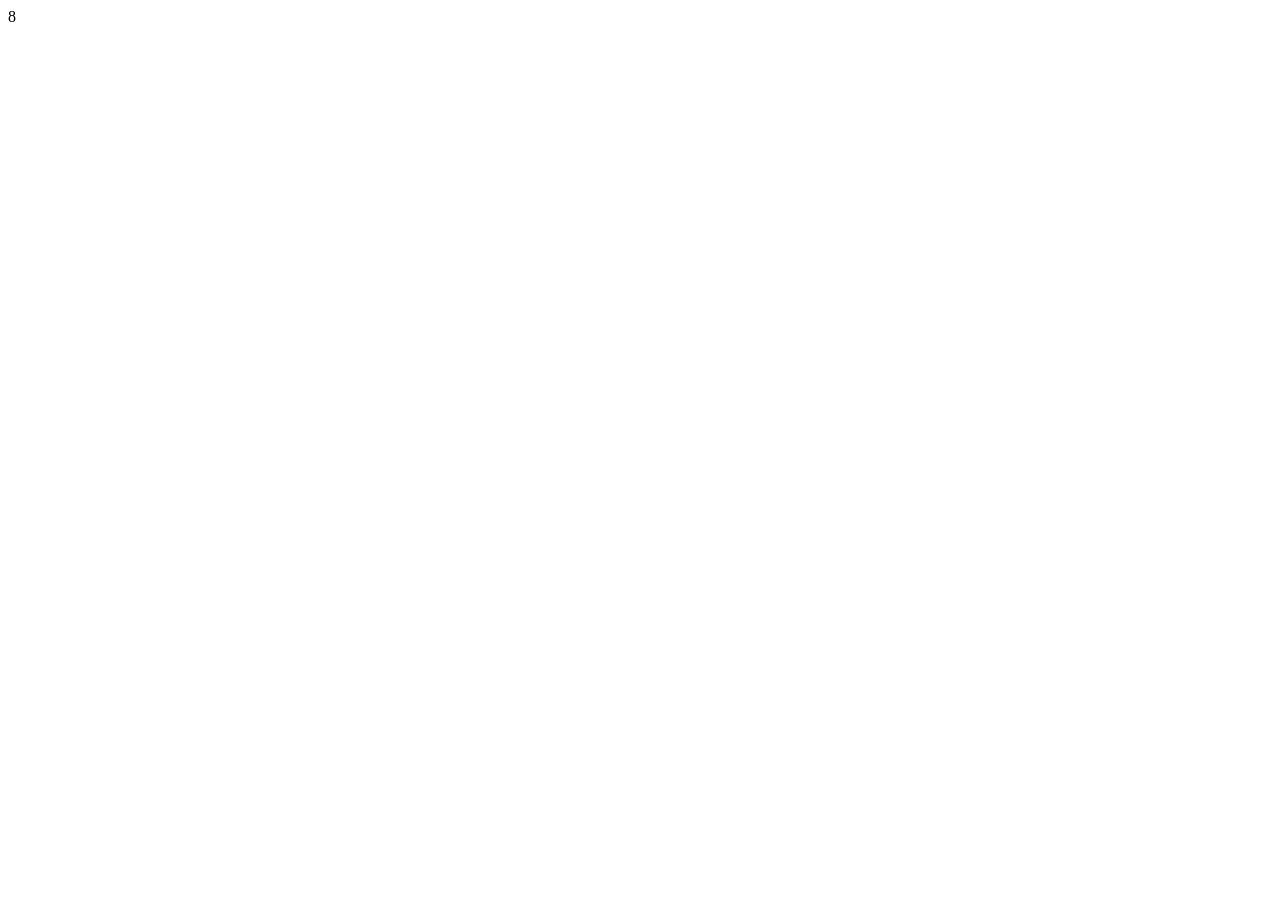
==== TP-1/index.html @ 84e8b26b "Se hicieron el ejercicio 1, 2 y 3" ====
<!DOCTYPE html>
<html lang="es">
  <head>
    <meta charset="UTF-8" />
    <meta name="viewport" content="width=device-width, initial-scale=1.0" />
    <title>TP-1</title>
  </head>
  <body>
    <!-- <script src="./ejercicio-1.js"></script> -->
    <!-- <script src="./ejercicio-2.js"></script> -->
    <script src="./ejercicio-3.js"></script>
  </body>
</html>
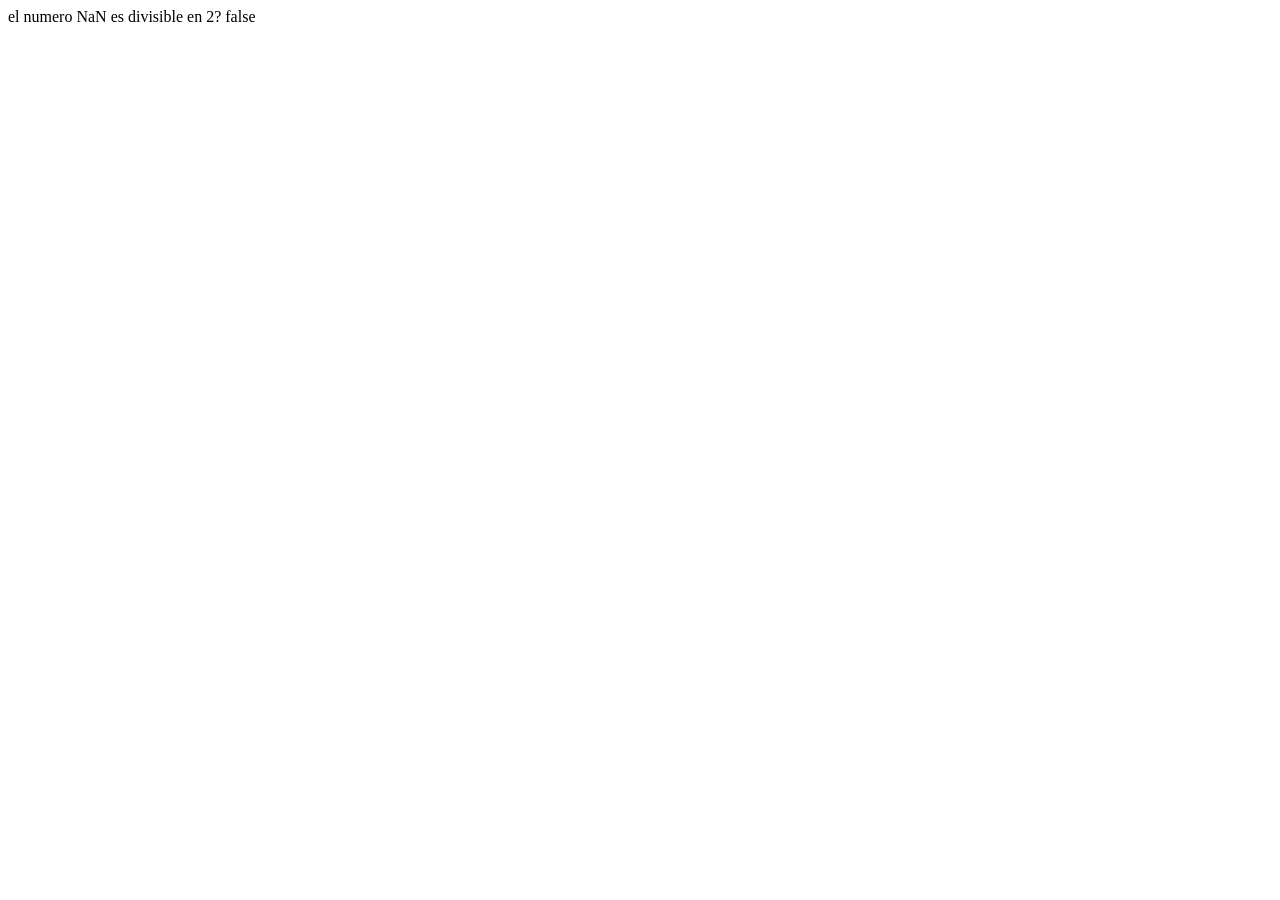
==== commit 9f05203d: "Terminé los ejercicios del 4 al 8" ====
--- a/TP-1/index.html
+++ b/TP-1/index.html
@@ -6,8 +6,6 @@
     <title>TP-1</title>
   </head>
   <body>
-    <!-- <script src="./ejercicio-1.js"></script> -->
-    <!-- <script src="./ejercicio-2.js"></script> -->
-    <script src="./ejercicio-3.js"></script>
+    <script src="./ejercicio-8.js"></script>
   </body>
 </html>
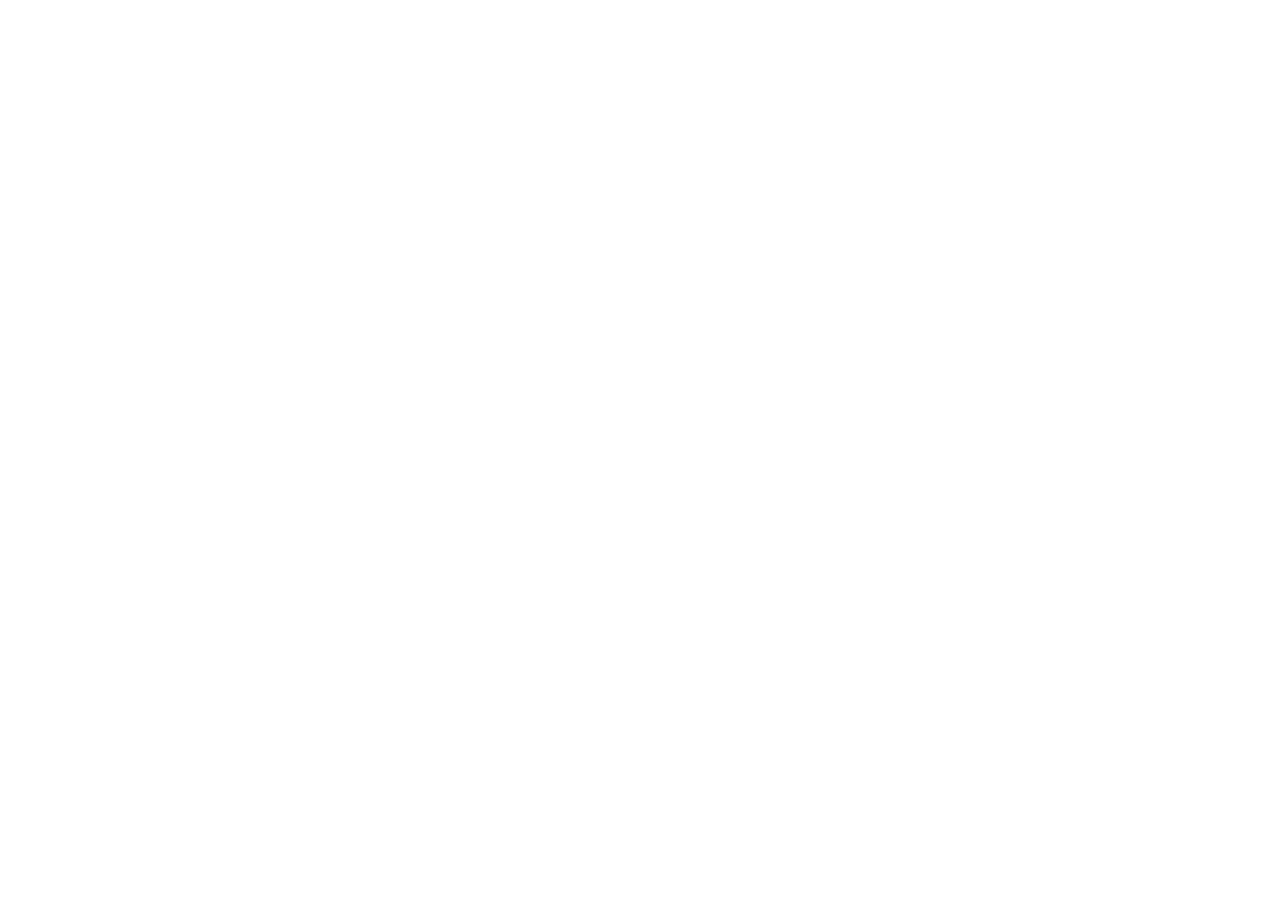
==== commit cbc0df21: "Casi se teminó el tp-1" ====
--- a/TP-1/index.html
+++ b/TP-1/index.html
@@ -6,6 +6,6 @@
     <title>TP-1</title>
   </head>
   <body>
-    <script src="./ejercicio-8.js"></script>
+    <script src="./ejercicio-9.js"></script>
   </body>
 </html>
